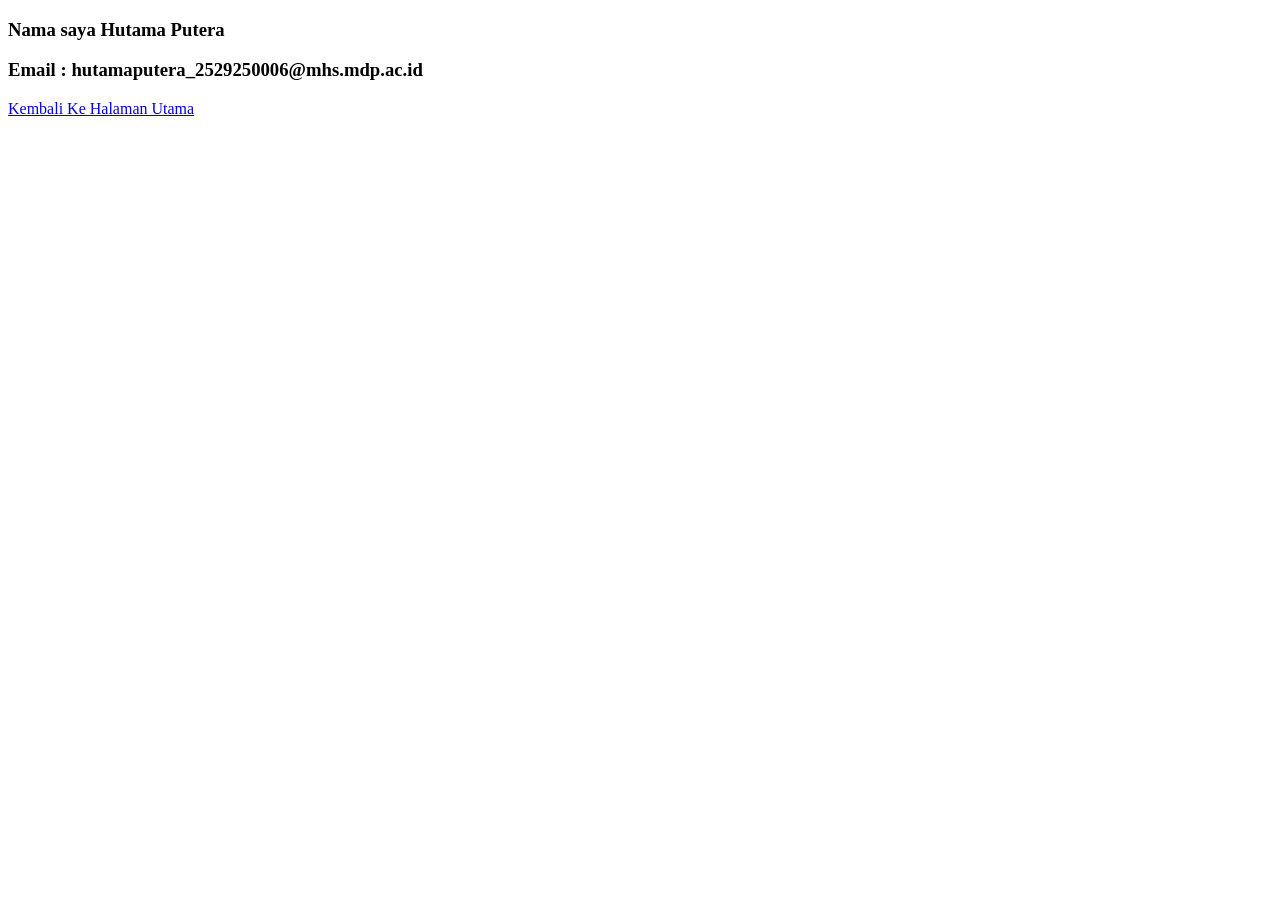
==== profile.html @ b733d122 "UPDATE : index.html link,img,table" ====
<!DOCTYPE html>
<html lang="en">
<head>
   <meta charset="UTF-8">
   <meta name="viewport" content="width=device-width, initial-scale=1.0">
   <title>Tentang Saya</title>
</head>
<body>
   <div>
      <h3>Nama saya Hutama Putera</h3>
      <h3>Email : hutamaputera_2529250006@mhs.mdp.ac.id</h3>
      <nav>
         <a id="kembali-home" href="index.html">Kembali Ke Halaman Utama</a>
      </nav>
   </div>
</body>
</html>
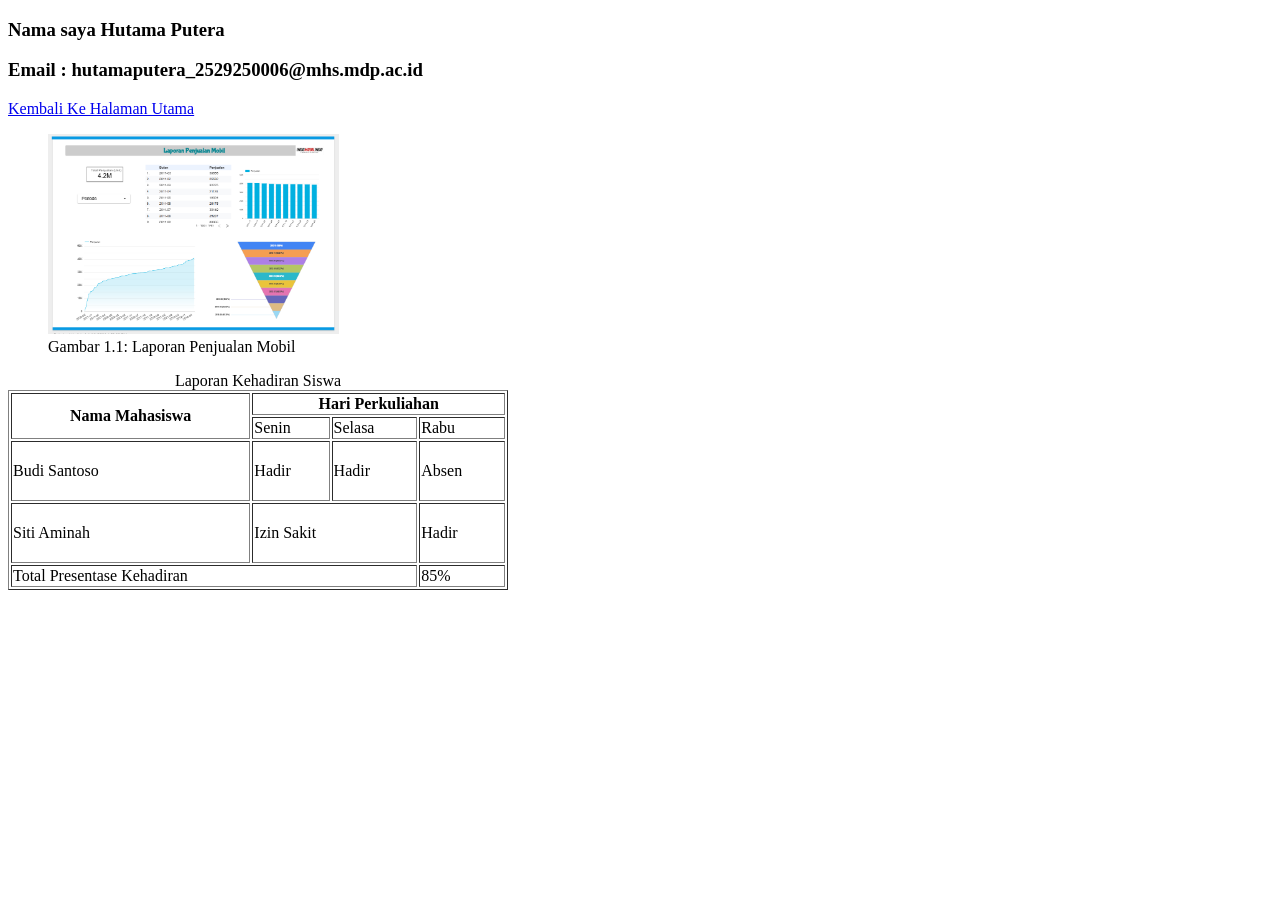
==== commit a6afa495: "memindahkan UPDATE link,img,table ke profile.html" ====
--- a/profile.html
+++ b/profile.html
@@ -13,5 +13,57 @@
          <a id="kembali-home" href="index.html">Kembali Ke Halaman Utama</a>
       </nav>
    </div>
+
+      <!-- MENYISIPKAN GAMBAR/ IMAGE / VIDEO -->
+   <!-- <figure> + <figcation> dan <img> -->
+   <figure>
+      <img height= 200px src="laporanpenjualanmobil.png" alt="laporan penjualan mobil">
+      <figcaption>Gambar 1.1: Laporan Penjualan Mobil</figcaption>
+   </figure>
+
+   <!-- <video width="640" height="360" control poster="thumnbnail.jpg">
+      <source src="tutorial.mp4" type="video/mp4">
+      <source src="tutorial.webm" type="video/webm">
+   </video> -->
+
+   <!-- MEMBUAT TABLE -->
+   <!-- <thead> judul + <tbody> isi + <tfoot> untuk total/kesimpulan -->
+   <!-- colspan : mengabung sel secara horizontal/samping -->
+   <!-- rowspan : mengabung sel secara vertikal/bawah -->
+      <div>
+            <table border="1" width="500" height="200">
+            <caption>Laporan Kehadiran Siswa</caption>
+            <thead>
+               <tr>
+                  <th rowspan=2>Nama Mahasiswa</th>
+                  <th colspan="3">Hari Perkuliahan</th>
+               </tr>
+               <tr>
+                  <td>Senin</td>
+                  <td>Selasa</td>
+                  <td>Rabu</td>
+               </tr>
+            </thead>
+            <tbody>
+               <tr>
+               <td>Budi Santoso</td>
+               <td>Hadir</td>
+               <td>Hadir</td>
+               <td>Absen</td>
+            </tr>
+            <tr>
+               <td>Siti Aminah</td>
+               <td colspan="2">Izin Sakit</td>
+               <td>Hadir</td>
+            </tr>
+         </tbody>
+         <tfoot>
+            <tr>
+               <td colspan="3">Total Presentase Kehadiran</td>
+               <td>85%</td>
+            </tr>
+         </tfoot>
+      </div>
+
 </body>
 </html>
